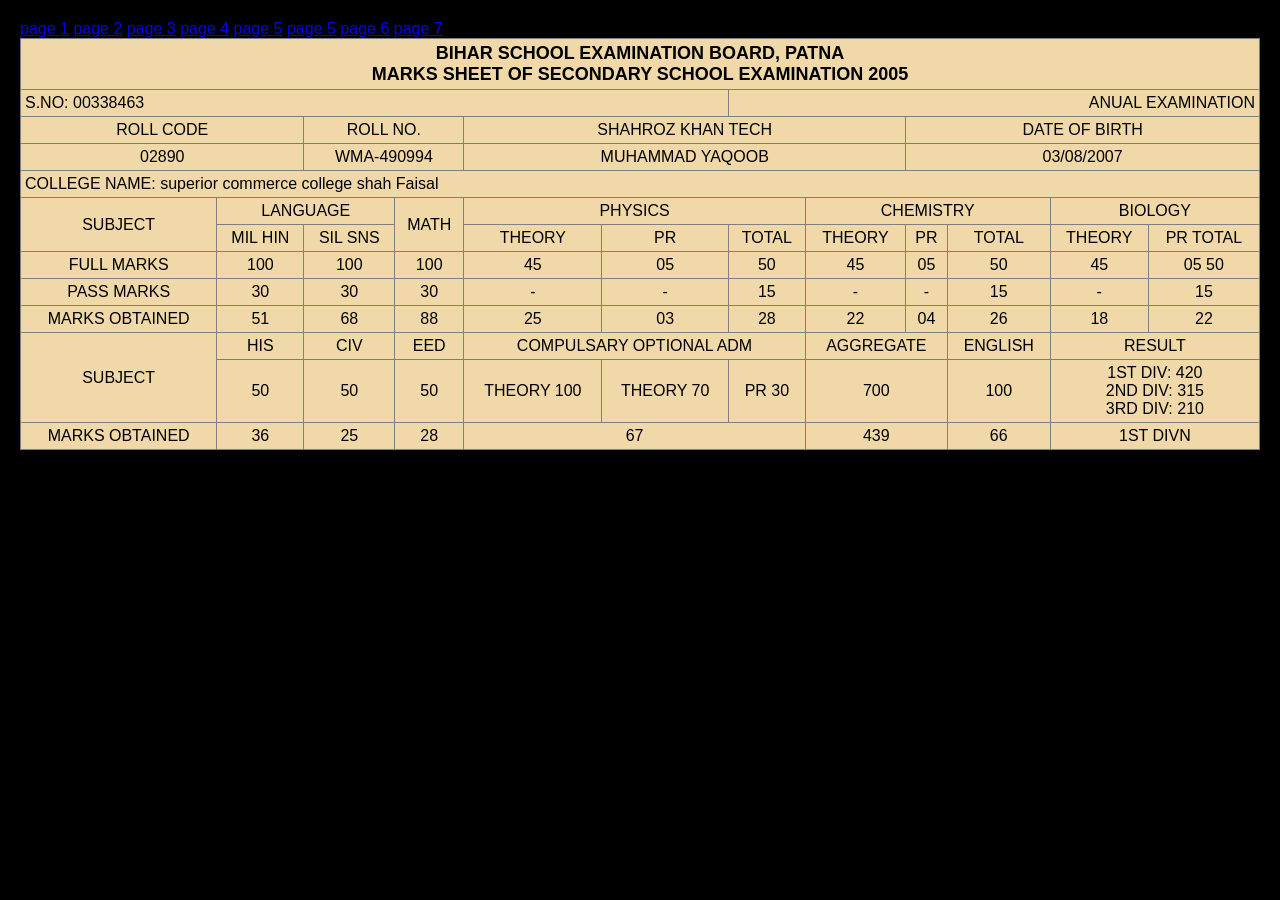
==== index.html @ e8b17c78 "Rename index.html.html to index.html" ====
<!DOCTYPE html>
<html lang="en">
<head>
  <meta charset="UTF-8">
  <title>Marksheet for shahroz Khan tech</title>
</head>
<a href="pages/1page.html.html">page 1</a>
<a href="pages/2page.html.html">page 2</a>
<a href="pages/3page.html.html">page 3</a>
<a href="pages/4page.html.html">page 4</a>
<a href="pages/5page.html.html">page 5</a>
<a href="pages/6page.html.html">page 5</a>
<a href="pages/7page.html.html">page 6</a>
<a href="pages/8page.html.html">page 7</a>
<body style="background:#000; margin:0; padding:20px; font-family:Arial, sans-serif;">

  <table border="1" cellspacing="0" cellpadding="4" 
         style="border-collapse:collapse; width:100%; background:#f0d8a8; color:#000; text-align:center;">

    <!-- Header -->
    <tr>
      <td colspan="12" style="font-weight:bold; font-size:18px;">
        BIHAR SCHOOL EXAMINATION BOARD, PATNA <br>
        MARKS SHEET OF SECONDARY SCHOOL EXAMINATION 2005
      </td>
    </tr>

    <tr>
      <td colspan="6" style="text-align:left;">S.NO: 00338463</td>
      <td colspan="6" style="text-align:right;">ANUAL EXAMINATION</td>
    </tr>

    <tr>
      <td colspan="2">ROLL CODE</td>
      <td colspan="2">ROLL NO.</td>
      <td colspan="4">SHAHROZ KHAN TECH</td>
      <td colspan="4">DATE OF BIRTH</td>
    </tr>

    <tr>
      <td colspan="2">02890</td>
      <td colspan="2">WMA-490994</td>
      <td colspan="4">MUHAMMAD YAQOOB</td>
      <td colspan="4">03/08/2007</td>
    </tr>

    <tr>
      <td colspan="12" style="text-align:left;">COLLEGE NAME:
 superior commerce college shah Faisal</td>
    </tr>

    <!-- Language & Science Header -->
    <tr>
      <td rowspan="2">SUBJECT</td>
      <td colspan="2">LANGUAGE</td>
      <td rowspan="2">MATH</td>
      <td colspan="3">PHYSICS</td>
      <td colspan="3">CHEMISTRY</td>
      <td colspan="2">BIOLOGY</td>
    </tr>

    <tr>
      <td>MIL HIN</td>
      <td>SIL SNS</td>
      <td>THEORY</td>
      <td>PR</td>
      <td>TOTAL</td>
      <td>THEORY</td>
      <td>PR</td>
      <td>TOTAL</td>
      <td>THEORY</td>
      <td>PR TOTAL</td>
    </tr>

    <!-- Full Marks -->
    <tr>
      <td>FULL MARKS</td>
      <td>100</td>
      <td>100</td>
      <td>100</td>
      <td>45</td>
      <td>05</td>
      <td>50</td>
      <td>45</td>
      <td>05</td>
      <td>50</td>
      <td>45</td>
      <td>05 50</td>
    </tr>

    <!-- Pass Marks -->
    <tr>
      <td>PASS MARKS</td>
      <td>30</td>
      <td>30</td>
      <td>30</td>
      <td>-</td>
      <td>-</td>
      <td>15</td>
      <td>-</td>
      <td>-</td>
      <td>15</td>
      <td>-</td>
      <td>15</td>
    </tr>

    <!-- Marks Obtained -->
    <tr>
      <td>MARKS OBTAINED</td>
      <td>51</td>
      <td>68</td>
      <td>88</td>
      <td>25</td>
      <td>03</td>
      <td>28</td>
      <td>22</td>
      <td>04</td>
      <td>26</td>
      <td>18</td>
      <td>22</td>
    </tr>

    <!-- Social Science + Optional -->
    <tr>
      <td rowspan="2">SUBJECT</td>
      <td>HIS</td>
      <td>CIV</td>
      <td>EED</td>
      <td colspan="3">COMPULSARY OPTIONAL ADM</td>
      <td colspan="2">AGGREGATE</td>
      <td>ENGLISH</td>
      <td colspan="2">RESULT</td>
    </tr>

    <tr>
      <td>50</td>
      <td>50</td>
      <td>50</td>
      <td>THEORY 100</td>
      <td>THEORY 70</td>
      <td>PR 30</td>
      <td colspan="2">700</td>
      <td>100</td>
      <td colspan="2">1ST DIV: 420<br>2ND DIV: 315<br>3RD DIV: 210</td>
    </tr>

    <!-- Marks Obtained Social -->
    <tr>
      <td>MARKS OBTAINED</td>
      <td>36</td>
      <td>25</td>
      <td>28</td>
      <td colspan="3">67</td>
      <td colspan="2">439</td>
      <td>66</td>
      <td colspan="2">1ST DIVN</td>
    </tr>

  </table>
</body>
</html>
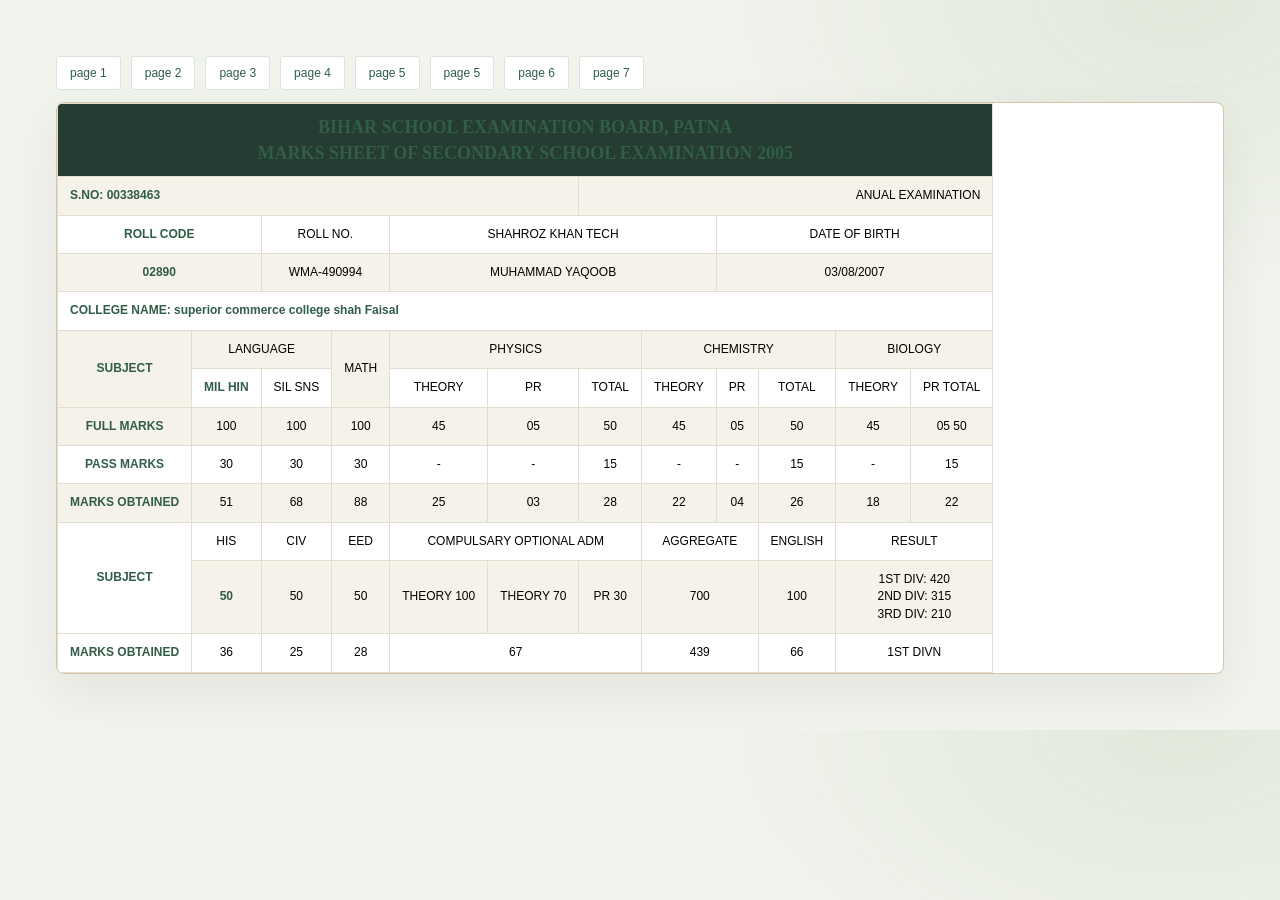
==== commit 40f9566d: "Refresh assignment page design Co-authored-by: Copilot <223556219+Copilot@users.noreply.github.com>" ====
--- a/index.html
+++ b/index.html
@@ -2,7 +2,25 @@
 <html lang="en">
 <head>
   <meta charset="UTF-8">
+  <meta name="viewport" content="width=device-width, initial-scale=1.0">
+  <meta name="theme-color" content="#17251e">
   <title>Marksheet for shahroz Khan tech</title>
+  <style>
+    :root{--ink:#17251e;--muted:#758278;--paper:#f1f3ed;--line:#dce4da;--accent:#bb8052;--surface:#fff}
+    *{box-sizing:border-box}
+    body{margin:0!important;padding:clamp(16px,5vw,56px)!important;background:radial-gradient(ellipse at 92% 0,#e1e9db 0,transparent 28%),var(--paper)!important;color:var(--ink);font-family:Georgia,"Times New Roman",serif!important}
+    body>a{display:inline-block;margin:0 6px 12px 0;padding:9px 13px;border:1px solid var(--line);border-radius:3px;background:#fff;color:#315d49;text-decoration:none;font:12px Arial,sans-serif}
+    body>a:hover,body>a:focus-visible{border-color:#73917b;outline:none}
+    table{display:block;max-width:100%;overflow-x:auto;border:1px solid #d6c6a9;border-radius:8px;box-shadow:0 18px 48px #29321f12;white-space:nowrap;background:#fff!important}
+    table tr:first-child td{background:#263b32;color:#fff;font-family:Georgia,"Times New Roman",serif}
+    table td{padding:10px 12px;border-color:#e3ddcf!important;font:12px/1.45 Arial,sans-serif}
+    table tr:nth-child(even) td{background:#f5f2e9}
+    table tr:nth-child(odd):not(:first-child) td{background:#fff}
+    table tr td:first-child{font-weight:700;color:#315d49}
+    table table{display:table;min-width:0;width:100%;box-shadow:none;border-radius:4px}
+    table table th{background:#e8eee6;color:#263b32;font:700 11px Arial,sans-serif}
+    @media(max-width:600px){body{padding:14px!important}body>a{margin-right:3px;padding:8px 10px;font-size:11px}}
+  </style>
 </head>
 <a href="pages/1page.html.html">page 1</a>
 <a href="pages/2page.html.html">page 2</a>
